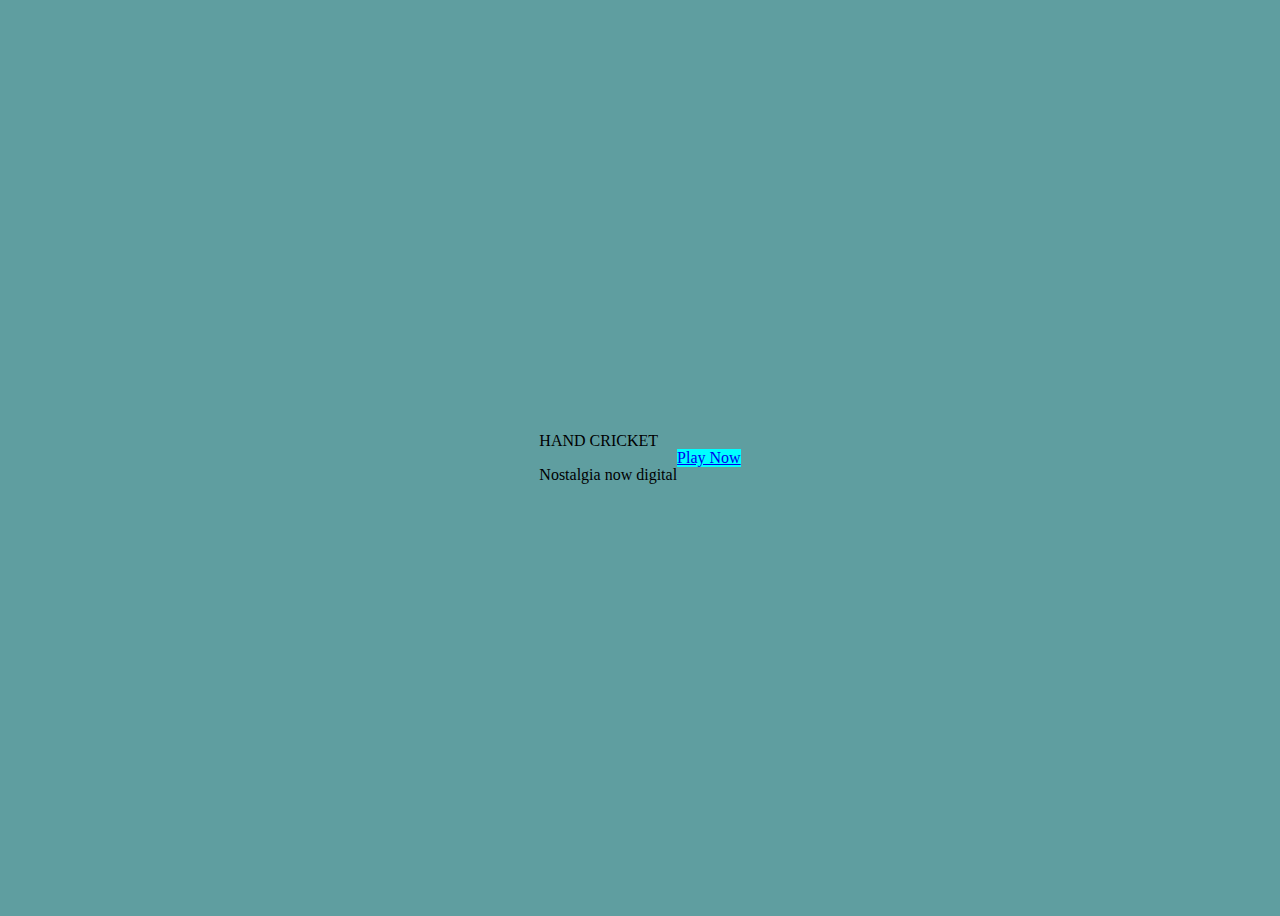
==== index.html @ 37ab63bd "ready with js" ====
<!DOCTYPE html>
<html>
    <head>
        <title>Stone Paper Scissors</title>
        <meta charset="utf-8">
        <link rel="stylesheet" href="styles.css">
        <script src="./script.js"></script>
    </head>
    <body id="body">
        <div  class="main">
            <p class="heading">HAND CRICKET</p>
            <p class="sub">Nostalgia now digital</p>
        </div>
        <a id="play" href="./pages/toss_page/index.html" class="play">Play Now</a>
    </body>
</html>
---- styles.css ----
#body {
    display: flex;
    justify-content: center;
    align-items: center;
    height: 100vh;
    background-color: cadetblue;
}

#play {
    background-color: aqua;
}
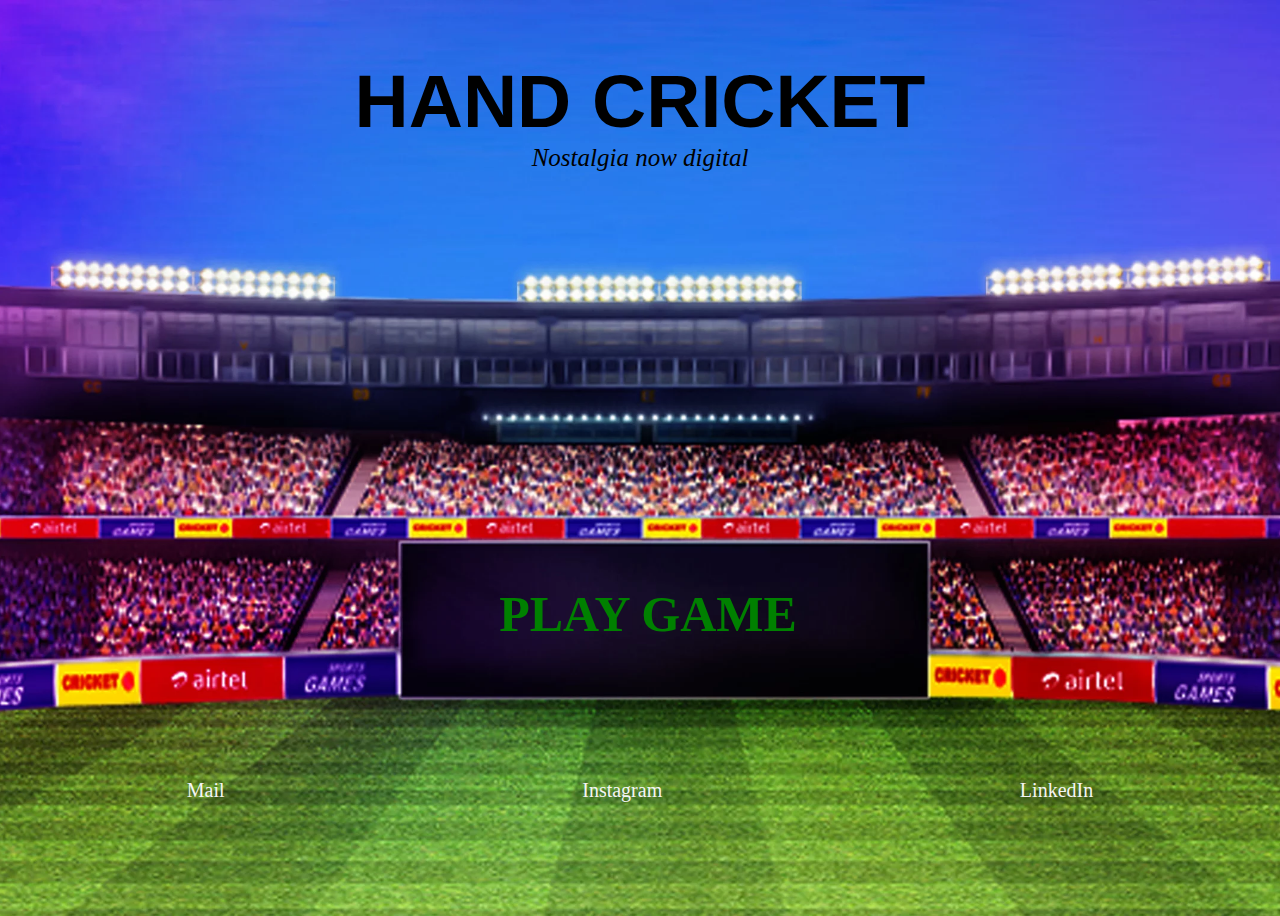
==== commit db24e8e8: "Done with Play page" ====
--- a/index.html
+++ b/index.html
@@ -3,6 +3,7 @@
     <head>
         <title>Stone Paper Scissors</title>
         <meta charset="utf-8">
+        <meta name="viewport" width="device-width">
         <link rel="stylesheet" href="styles.css">
         <script src="./script.js"></script>
     </head>
@@ -11,6 +12,11 @@
             <p class="heading">HAND CRICKET</p>
             <p class="sub">Nostalgia now digital</p>
         </div>
-        <a id="play" href="./pages/toss_page/index.html" class="play">Play Now</a>
+        <a id="play" href="./pages/toss_page/index.html">PLAY GAME</a>
+        <div id="contact">
+            <a class="soc">Mail</a>
+            <a class="soc">Instagram</a>
+            <a class="soc">LinkedIn</a>
+        </div>
     </body>
 </html>--- a/styles.css
+++ b/styles.css
@@ -1,11 +1,59 @@
 #body {
-    display: flex;
-    justify-content: center;
-    align-items: center;
+   
     height: 100vh;
-    background-color: cadetblue;
+   
+    
+    background: url(./images/cric-bg.webp) no-repeat  ;
+    background-size: cover;
+    background-position: center 0;
+    overflow: clip;
+    
 }
 
 #play {
-    background-color: aqua;
-}    +   position: absolute ;
+   top: 65vh;
+   width: 100%;
+   text-align: center;
+    text-decoration: none;
+    font-size: 50px;
+    color: green;
+    font-weight: 700;
+   
+
+}   
+ a:hover{
+
+ } 
+
+.main {
+   display:flex;
+   flex-direction: column;
+   align-items: center;
+   justify-content: flex-start;
+}
+.heading {
+    font-size: 75px;
+    margin-top: 50px;
+    margin-bottom: 0;
+    font-family:Impact, Haettenschweiler, 'Arial Narrow Bold', sans-serif;
+    font-weight: 900;
+}
+.sub {
+    margin: 0;
+   font-style: italic;
+   font-size: 25px;
+   letter-spacing: 0.2;
+}
+
+#contact {
+    height: 70vh;
+    display: flex;
+    justify-content: space-around;
+    align-items: flex-end;
+}
+
+.soc {
+    font-size: 20px;
+    color: whitesmoke;
+}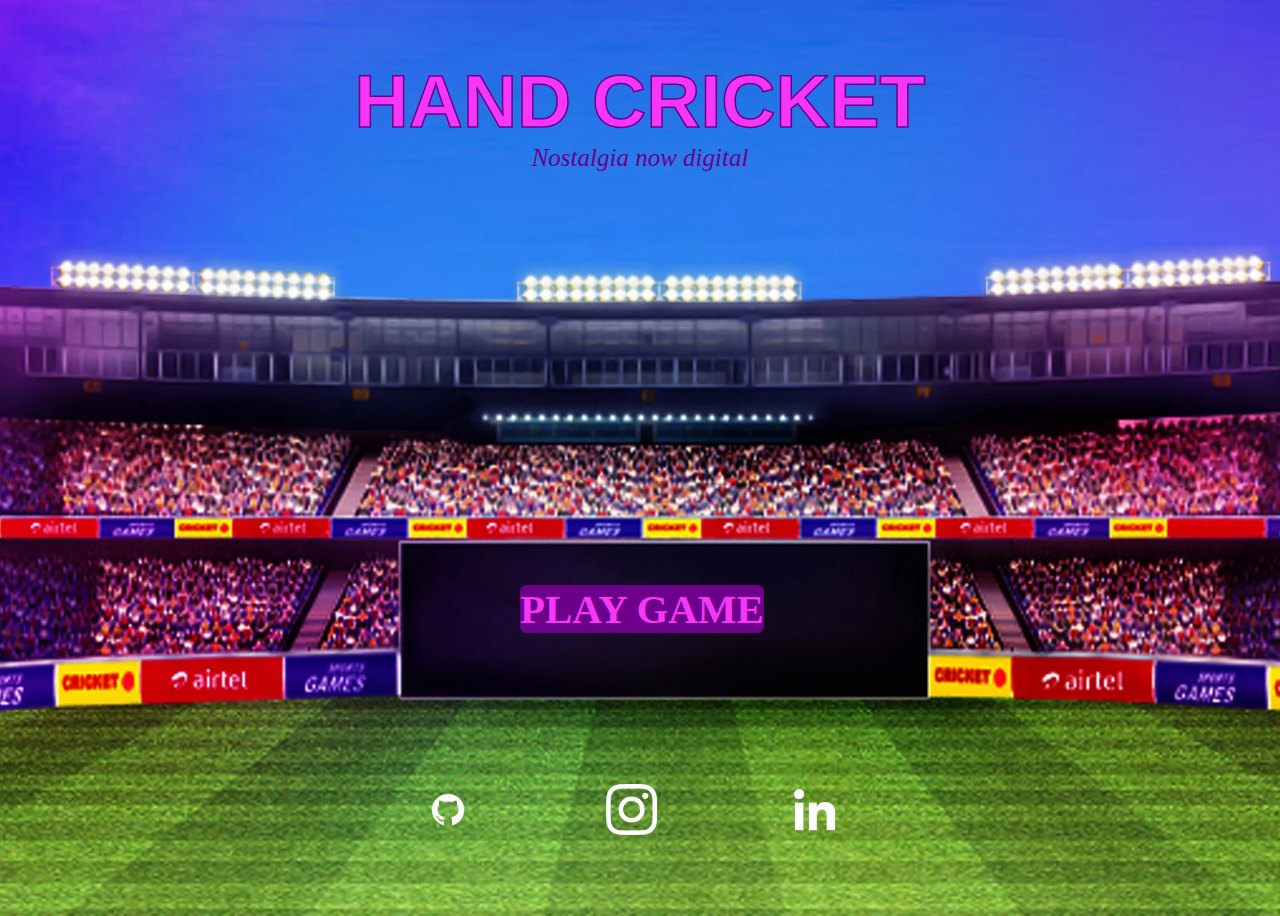
==== commit ad56d3e9: "almost done only a few fixes yet to be done" ====
--- a/index.html
+++ b/index.html
@@ -7,16 +7,16 @@
         <link rel="stylesheet" href="styles.css">
         <script src="./script.js"></script>
     </head>
-    <body id="body">
+    <body>
         <div  class="main">
             <p class="heading">HAND CRICKET</p>
             <p class="sub">Nostalgia now digital</p>
         </div>
         <a id="play" href="./pages/toss_page/index.html">PLAY GAME</a>
         <div id="contact">
-            <a class="soc">Mail</a>
-            <a class="soc">Instagram</a>
-            <a class="soc">LinkedIn</a>
+           <a href="https://github.com/manishseervi-iisc" target="_blank"><img src="./images/github.png" alt="github" class="soc" id="mail"></a> 
+            <a href="https://www.instagram.com/seervi.manish_/" target="_blank"><img src="./images/insta.png" alt="Instagram" class="soc" id="insta"></a> 
+            <a href="https://www.linkedin.com/in/manish-seervi-7ba073251/" target="_blank"><img src="./images/linkedin.png" alt="linkedin" class="soc" id="linked"></a>
         </div>
     </body>
 </html>--- a/styles.css
+++ b/styles.css
@@ -1,30 +1,13 @@
-#body {
-   
+body {
     height: 100vh;
-   
-    
     background: url(./images/cric-bg.webp) no-repeat  ;
     background-size: cover;
     background-position: center 0;
     overflow: clip;
     
+    
 }
 
-#play {
-   position: absolute ;
-   top: 65vh;
-   width: 100%;
-   text-align: center;
-    text-decoration: none;
-    font-size: 50px;
-    color: green;
-    font-weight: 700;
-   
-
-}   
- a:hover{
-
- } 
 
 .main {
    display:flex;
@@ -38,22 +21,57 @@
     margin-bottom: 0;
     font-family:Impact, Haettenschweiler, 'Arial Narrow Bold', sans-serif;
     font-weight: 900;
+    color: rgb(247, 54, 247);
+    -webkit-text-stroke: 1.5px rgb(108, 0, 138);
+    
 }
 .sub {
     margin: 0;
    font-style: italic;
    font-size: 25px;
    letter-spacing: 0.2;
+   color: rgb(108, 0, 138);
 }
 
 #contact {
-    height: 70vh;
-    display: flex;
-    justify-content: space-around;
-    align-items: flex-end;
+    position:absolute;
+    top: 80vh;
+    left: 28vw;
 }
 
 .soc {
-    font-size: 20px;
-    color: whitesmoke;
-}+    
+    
+    margin: 5vw;
+    width: 4vw;
+}
+
+
+
+.soc:hover {
+    background-color: black;
+    border-radius: 1vw;
+}
+
+
+#play {
+    position: absolute ;
+    top: 65vh;
+    
+     margin-left: 40vw;
+     margin-right: 40vw;
+    text-align: center;
+     text-decoration: none;
+     font-size: 3.2vw;
+     
+     border-radius: 0.5vw;
+     font-weight: 700;
+     background-color: rgb(108, 0, 138);
+     color: rgb(247, 54, 247);
+ 
+ }   
+ #play:hover{
+     color: rgb(108, 0, 138);
+     background-color: rgb(247, 54, 247);
+ }
+ 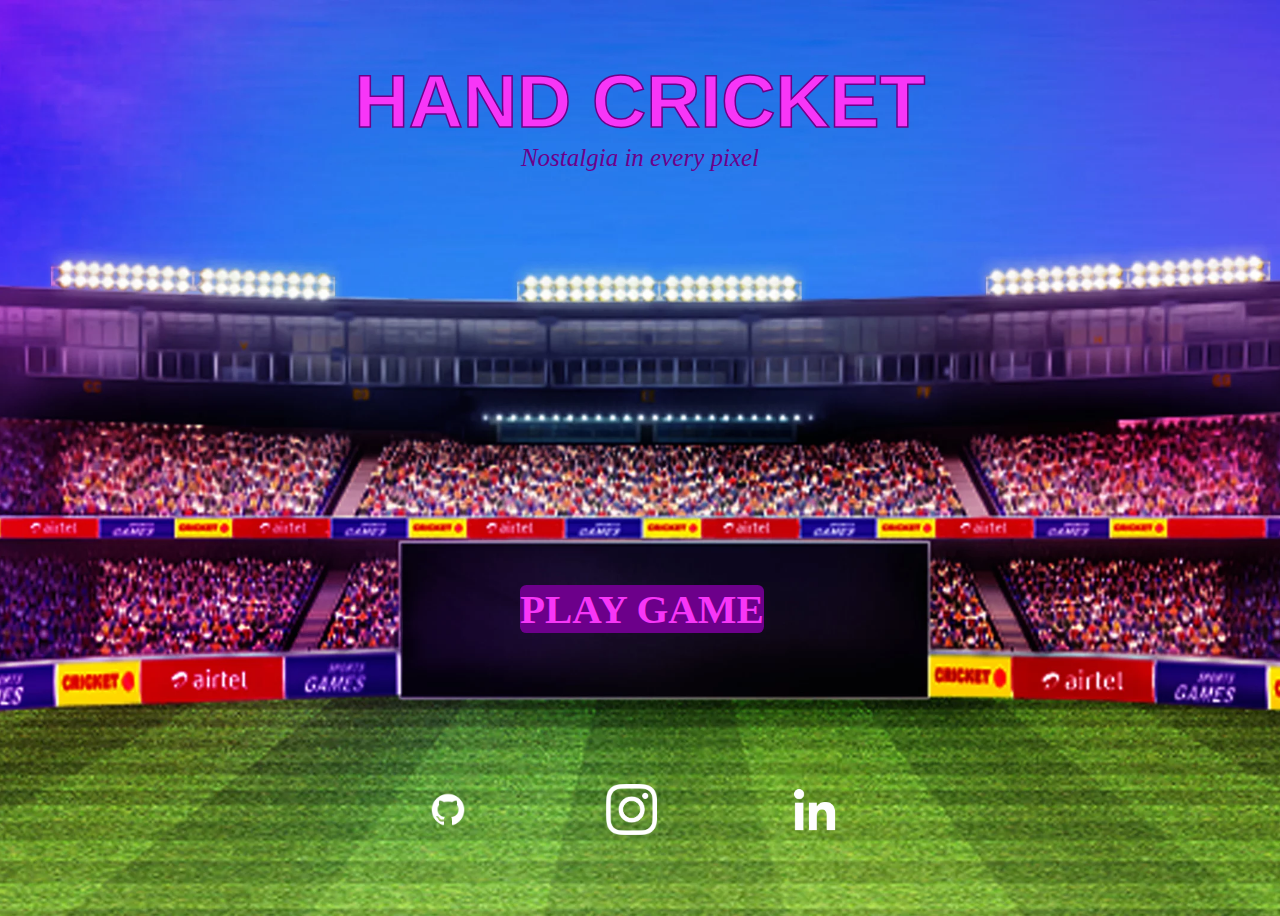
==== commit af0a897c: "changed tagline" ====
--- a/index.html
+++ b/index.html
@@ -10,7 +10,7 @@
     <body>
         <div  class="main">
             <p class="heading">HAND CRICKET</p>
-            <p class="sub">Nostalgia now digital</p>
+            <p class="sub">Nostalgia in every pixel</p>
         </div>
         <a id="play" href="./pages/toss_page/index.html">PLAY GAME</a>
         <div id="contact">
